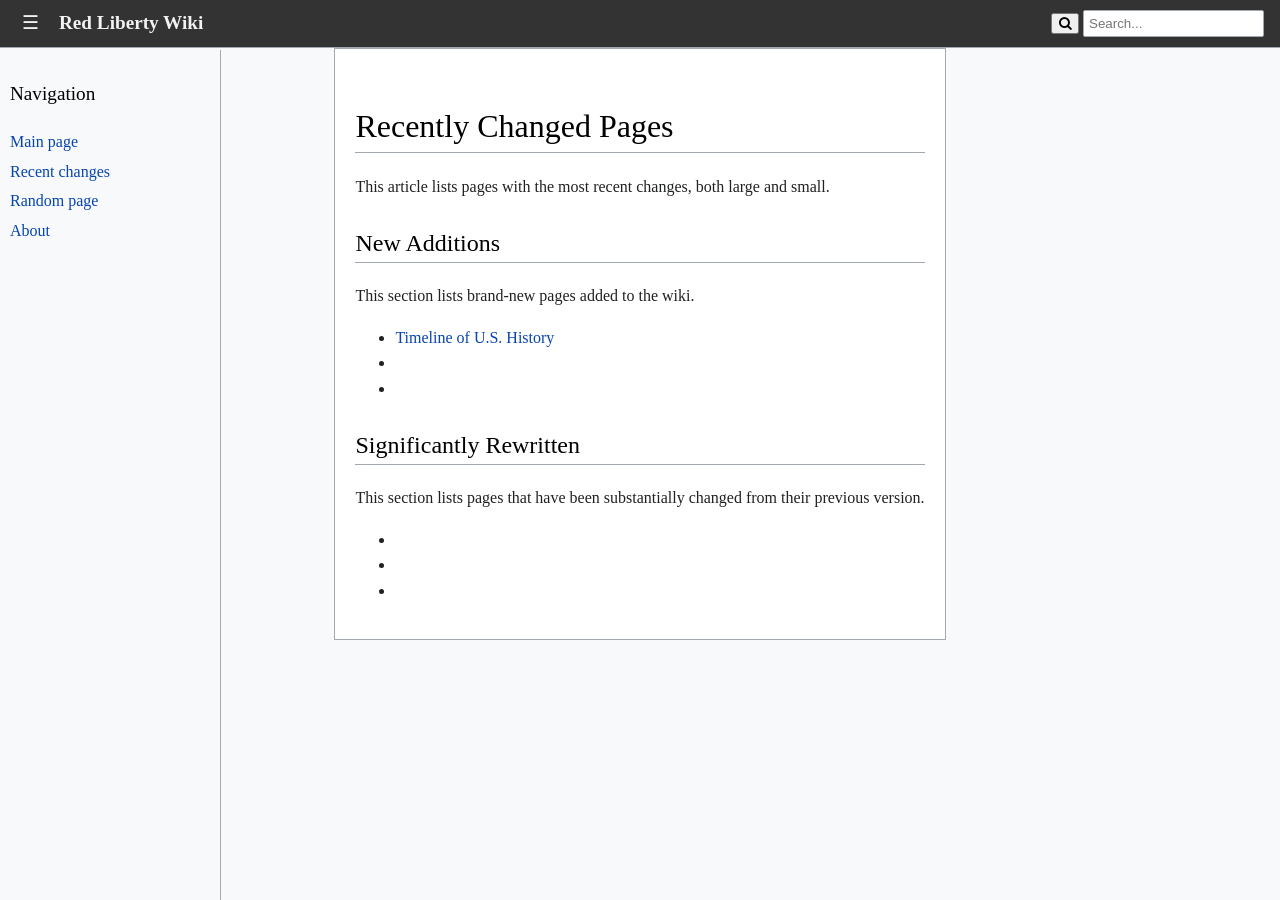
==== recent_changes.html @ 07bcd01a "First Files" ====
<!doctype html>
<html lang="en">
	<head>
		<meta charset="utf-8">
		<link rel="icon" type="image/x-icon" href="images/favicon.png">
		<title>The Red Liberty Wiki</title>
		<link rel="stylesheet" href="main.css">
		<link rel="stylesheet" href="https://cdnjs.cloudflare.com/ajax/libs/font-awesome/4.7.0/css/font-awesome.min.css">
		<meta name="viewport" content="width=device-width, initial-scale=1">
	</head>
	
	<body>
		<header class="topbar">
			<div class="topbar-left">
				<button class="menu-toggle" onclick="toggleMenu()">☰</button>
				<span class="logo">Red Liberty Wiki</span>
			</div>

			<div class="topbar-right">
				<button onclick="search()" id="searchButton"><i class="fa fa-search"></i></button>
				<input type="text" placeholder="Search..." class="search-box">
			</div>
		</header>
		
		<div class="sidebar" id="sidebar">
			<h3>Navigation</h3>
			<a href="index.html">Main page</a>
			<a href="#">Recent changes</a>
			<a href="#" onclick="goToRandomPage(event)">Random page</a>
			<a href="#">About</a>
		</div>
		
		<div class="container clearfix">
			<h1>Recently Changed Pages</h1>
			<p>
				This article lists pages with the most recent changes, both large and small.
			</p>
			
			<h2>New Additions</h2>
			<p>
				This section lists brand-new pages added to the wiki.
			</p>
			<ul>
				<li><a href="pages/united_states_timeline.html">Timeline of U.S. History</a></li>
				<li></li>
				<li></li>
			</ul>
			
			<h2>Significantly Rewritten</h2>
			<p>
				This section lists pages that have been substantially changed from their previous version.
			</p>
			<ul>
				<li></li>
				<li></li>
				<li></li>
			</ul>
			
		</div>
	</body>
	
	<script src="scripts/randompage.js"></script>
</html>
---- main.css ----
/* ===== Top Navigation Bar ===== */
.topbar {
    display: flex;
    justify-content: space-between;
    align-items: center;
	background-color: #333;
	color: #f2f2f2;
    border-bottom: 1px solid #a2a9b1;
    padding: 8px 16px;
    position: sticky;
    top: 0;
    z-index: 1000;
}

.logo {
    font-weight: bold;
    font-size: 1.2em;
}

.search-box {
    padding: 5px;
    border: 1px solid #a2a9b1;
    border-radius: 2px;
}

/* Hamburger button */
.menu-toggle {
    font-size: 1.2em;
    margin-right: 10px;
    background: none;
    border: none;
    cursor: pointer;
	color: #f2f2f2;
}

/* ===== Layout adjustments ===== */
body {
    display: flex;
    flex-direction: column;
}

.container {
    margin-left: 220px;
}

/* ===== Sidebar (desktop) ===== */
.sidebar {
    position: fixed;
    top: 50px;
    left: 0;
    width: 200px;
    height: 100%;
    background: #f8f9fa;
    border-right: 1px solid #a2a9b1;
    padding: 10px;
    overflow-y: auto;
}

/* ===== Mobile Styles ===== */
@media screen and (max-width: 768px) {

    .container {
        margin-left: 0;
        padding: 15px;
    }

    .sidebar {
        position: fixed;
        left: -220px;
        top: 50px;
        transition: left 0.3s ease;
    }

    .sidebar.active {
        left: 0;
    }

    .search-box {
        width: 120px;
    }
}

/* Base typography */
body {
    font-family: -apple-system, BlinkMacSystemFont, "Segoe UI", Roboto, "Linux Libertine", Georgia, Times, serif;
    background-color: #f8f9fa;
    color: #202122;
    line-height: 1.6;
    margin: 0;
    padding: 0;
}

/* Main content container */
.container {
    max-width: 1000px;
    margin: 0 auto;
    padding: 20px;
    background: #ffffff;
    border: 1px solid #a2a9b1;
}

/* Headings */
h1, h2, h3, h4, h5 {
    font-family: "Linux Libertine", Georgia, Times, serif;
    font-weight: normal;
    color: #000;
    margin-top: 1em;
}

h1 {
    font-size: 2em;
    border-bottom: 1px solid #a2a9b1;
}

h2 {
    font-size: 1.5em;
    border-bottom: 1px solid #a2a9b1;
}

h3 {
    font-size: 1.2em;
}

/* Links */
a {
    color: #0645ad;
    text-decoration: none;
}

a:visited {
    color: #0b0080;
}

a:hover {
    text-decoration: underline;
}

/* Infobox-style table */
.infobox {
    float: right;
    width: 400px;
    margin: 0 0 1em 1em;
    background: #f8f9fa;
    border: 1px solid #a2a9b1;
    font-size: 0.9em;
}

.infobox th {
    background: #eaecf0;
    text-align: center;
    padding: 5px;
    font-weight: bold;
}

.infobox td {
    padding: 5px;
    border-top: 1px solid #a2a9b1;
}

/* Infobox image styling */
.infobox-image {
    text-align: center;
    padding: 5px;
}

.infobox-image img {
    max-width: 100%;
    height: auto;
}

/* Caption under infobox image */
.infobox-caption {
    font-size: 0.85em;
    color: #54595d;
    margin-top: 4px;
}

/* Table styling */
table {
    border-collapse: collapse;
    margin: 1em 0;
    font-size: 0.9em;
}

th, td {
    border: 1px solid #a2a9b1;
    padding: 6px 10px;
}

th {
    background-color: #eaecf0;
}

/* Sidebar */
.sidebar {
    width: 200px;
    float: left;
    background: #f8f9fa;
    border-right: 1px solid #a2a9b1;
    padding: 10px;
}

.sidebar a {
    display: block;
    margin: 4px 0;
}

/* Code blocks */
pre, code {
    font-family: "Courier New", monospace;
    background: #f6f6f6;
    border: 1px solid #a2a9b1;
    padding: 5px;
}

/* Blockquotes */
blockquote {
    border-left: 3px solid #a2a9b1;
    margin: 1em;
    padding-left: 10px;
    color: #54595d;
}

/* Footer */
.footer {
    font-size: 0.8em;
    color: #54595d;
    border-top: 1px solid #a2a9b1;
    margin-top: 2em;
    padding-top: 10px;
}

/* Clear floats */
.clearfix::after {
    content: "";
    display: block;
    clear: both;
}

/* Thumbnail / image container */
.thumb {
    width: 250px;
    float: right;
    margin: 0 0 1em 1em;
    border: 1px solid #c8ccd1;
    background-color: #f8f9fa;
    font-size: 0.9em;
}

/* Inner wrapper */
.thumbinner {
    padding: 3px;
}

/* Image itself */
.thumb img {
    width: 100%;
    height: auto;
    display: block;
}

/* Caption */
.thumbcaption {
    padding: 3px;
    color: #202122;
}

/* Left-aligned thumbnail option */
.thumb-left {
    float: left;
    margin: 0 1em 1em 0;
}

/* Centered image (like gallery style) */
.thumb-center {
    float: none;
    margin: 1em auto;
    display: block;
}

/* Title styling */
.election-infobox .infobox-title {
    font-size: 1.4em;
    text-align: center;
    background: #e1e4e8;
}

/* Standard election image */
.election-infobox .candidate-image img {
    width: 110px;
    height: auto;
    display: block;
    margin: 0 auto;
}

/* Candidate row format */
.election-infobox .candidate-row td {
    vertical-align: middle;
    padding: 6px;
    border-top: 1px solid #a2a9b1;
}

/* Candidate details */
.election-infobox .candidate-details {
    font-size: 0.9em;
}

/* Overall spacing */
.election-infobox img {
    border: 1px solid #c8ccd1;
}

/* Alternate shading for rows */
.election-infobox .candidate-row:nth-child(even) {
    background: #fafafa;
}

/* Table of Contents (sidebar) */
.toc {
    margin-top: 20px;
    font-size: 0.9em;
}

.toc h3 {
    margin-top: 10px;
    border-bottom: 1px solid #a2a9b1;
    font-size: 1em;
}

.toc ul {
    list-style: none;
    padding-left: 0;
}

.toc li {
    margin: 4px 0;
}

.toc a {
    text-decoration: none;
    color: #0645ad;
}

.toc a:hover {
    text-decoration: underline;
}

.search-container {
    position: relative; /* this ensures results box aligns with input */
    width: 250px; /* match your input width */
    max-width: 90vw; /* never go wider than viewport */
}

.search-results {
    position: absolute;
    top: 100%;
    left: 0;
    right: auto; /* reset in case it was set */
    width: 100%; /* match input width */
    max-width: 400px; /* optional limit */
    background: white;
	color: #333;
    border: 1px solid #a2a9b1;
    max-height: 300px;
    overflow-y: auto;
    display: none;
    z-index: 1000;

    /* Make sure it wraps inside viewport */
    box-sizing: border-box;
}

.search-result {
    padding: 6px;
    cursor: pointer;
}

.search-result:hover {
    background: #eaecf0;
}

.reference-tooltip {
    position: relative;
    cursor: pointer;
}

.reference-tooltip span {
    display: none;
    position: absolute;
    background: #fff;
    border: 1px solid #a2a9b1;
    padding: 5px;
    width: 200px;
    z-index: 1000;
}

.reference-tooltip:hover span {
    display: block;
}
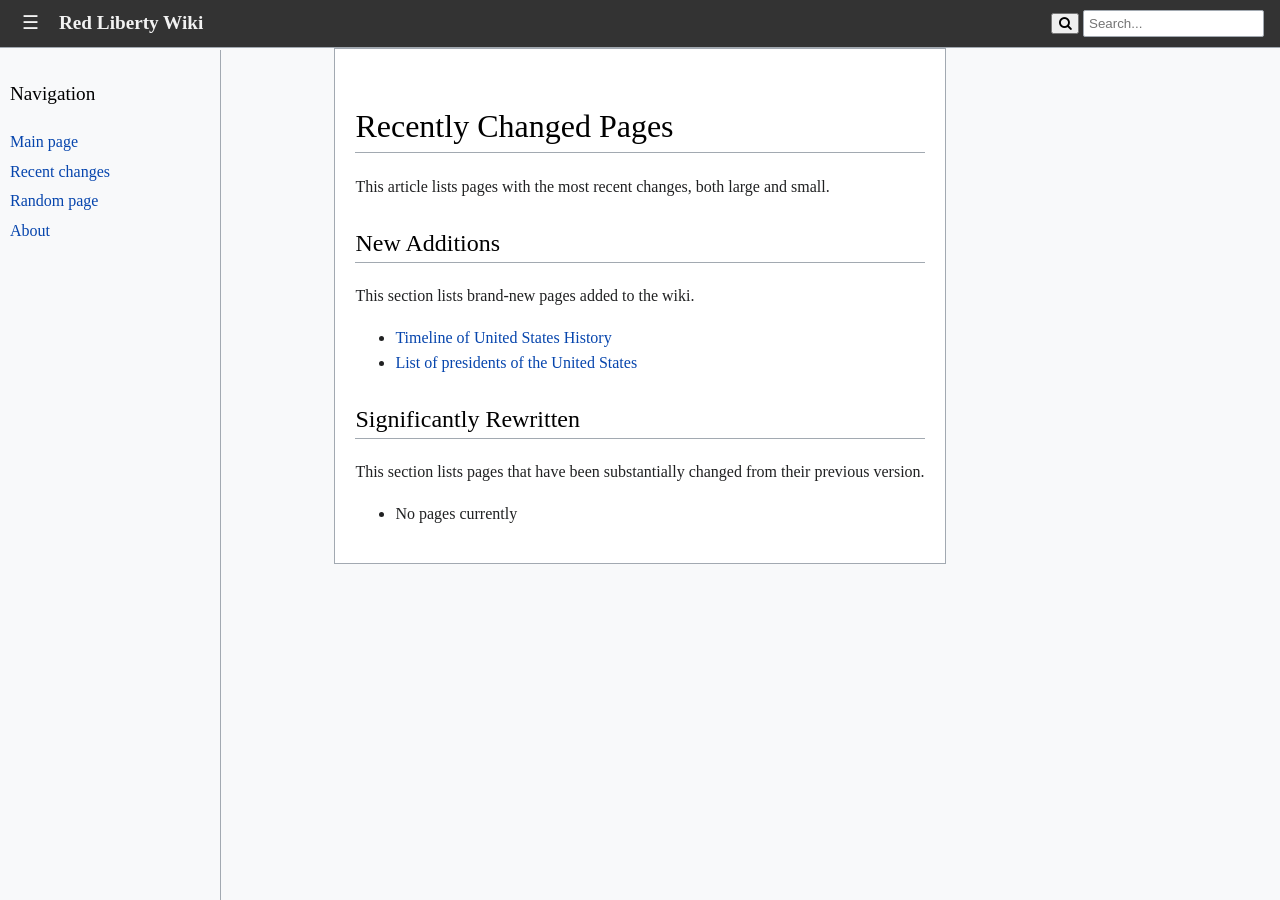
==== commit eb3db195: "Content Push" ====
--- a/recent_changes.html
+++ b/recent_changes.html
@@ -41,9 +41,8 @@
 				This section lists brand-new pages added to the wiki.
 			</p>
 			<ul>
-				<li><a href="pages/united_states_timeline.html">Timeline of U.S. History</a></li>
-				<li></li>
-				<li></li>
+				<li><a href="pages/united_states_timeline.html">Timeline of United States History</a></li>
+				<li><a href="pages/united_states_list_of_presidents.html">List of presidents of the United States</a></li>
 			</ul>
 			
 			<h2>Significantly Rewritten</h2>
@@ -51,13 +50,11 @@
 				This section lists pages that have been substantially changed from their previous version.
 			</p>
 			<ul>
-				<li></li>
-				<li></li>
-				<li></li>
+				<li>No pages currently</li>
 			</ul>
 			
 		</div>
 	</body>
 	
-	<script src="scripts/randompage.js"></script>
+	<script src="scripts/script.js"></script>
 </html>
--- a/main.css
+++ b/main.css
@@ -1,4 +1,4 @@
-/* ===== Top Navigation Bar ===== */
+/* Topbar */
 .topbar {
     display: flex;
     justify-content: space-between;
@@ -23,7 +23,7 @@
     border-radius: 2px;
 }
 
-/* Hamburger button */
+/* 'Hamburger' button */
 .menu-toggle {
     font-size: 1.2em;
     margin-right: 10px;
@@ -33,7 +33,7 @@
 	color: #f2f2f2;
 }
 
-/* ===== Layout adjustments ===== */
+/* Layout adjustments */
 body {
     display: flex;
     flex-direction: column;
@@ -43,7 +43,7 @@
     margin-left: 220px;
 }
 
-/* ===== Sidebar (desktop) ===== */
+/* Sidebar (desktop) */
 .sidebar {
     position: fixed;
     top: 50px;
@@ -56,7 +56,7 @@
     overflow-y: auto;
 }
 
-/* ===== Mobile Styles ===== */
+/* Mobile Styles */
 @media screen and (max-width: 768px) {
 
     .container {
@@ -99,6 +99,10 @@
     border: 1px solid #a2a9b1;
 }
 
+/* .container td {
+    padding: 0.2em 0.4em;
+} */
+
 /* Headings */
 h1, h2, h3, h4, h5 {
     font-family: "Linux Libertine", Georgia, Times, serif;
@@ -133,6 +137,17 @@
 
 a:hover {
     text-decoration: underline;
+}
+
+a.external::after {
+	content: "";
+    display: inline-block;
+    width: 12px;
+    height: 12px;
+    margin-left: 2px;
+    background-image: url('images/external_link.svg');
+    background-size: contain;
+    background-repeat: no-repeat;
 }
 
 /* Infobox-style table */
